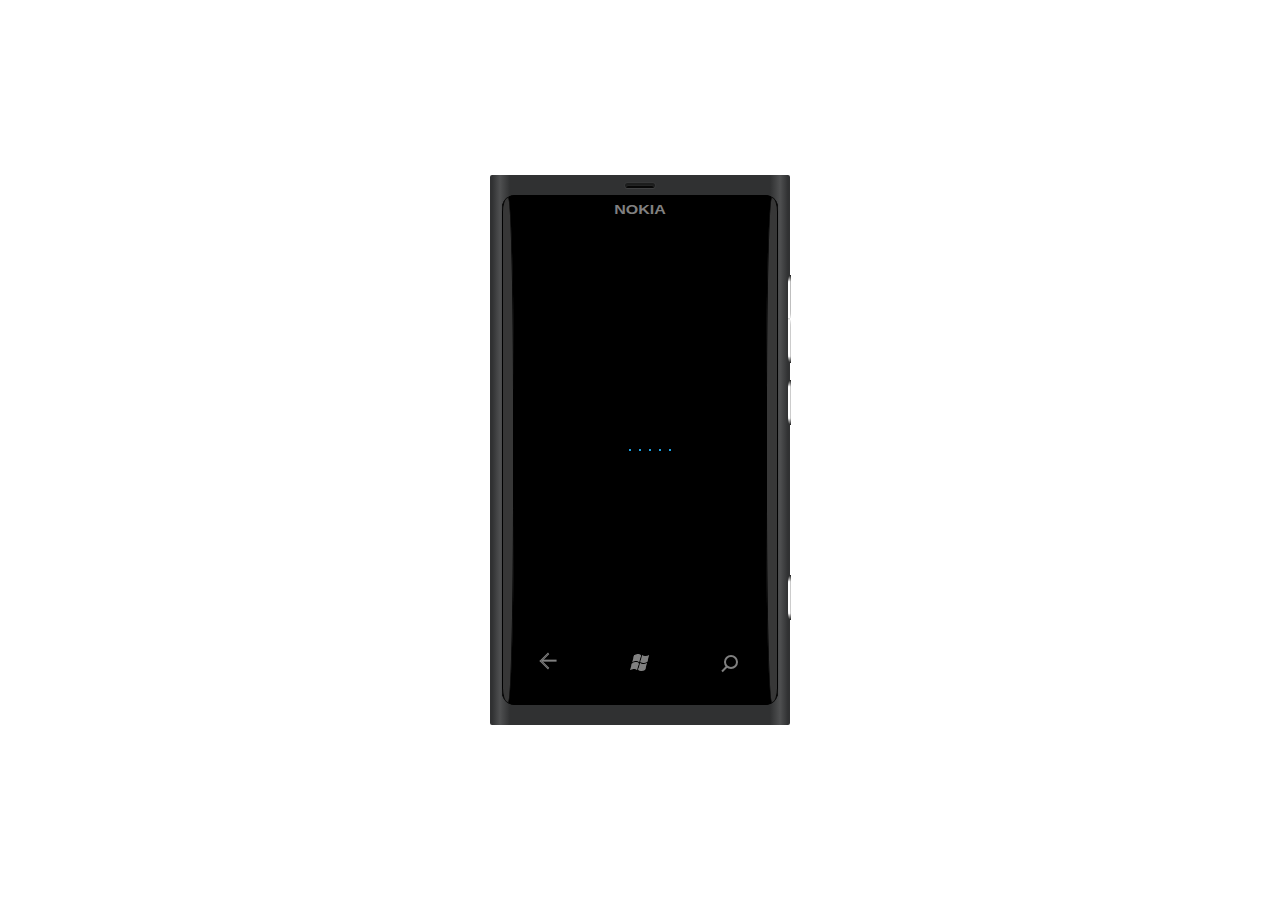
==== index.html @ 77374ad3 "Lumia first start" ====
<!Doctype html>
<html>
    
    <head>
        <title>Lumia.js</title>
        <link href="css/lumia.css" rel="stylesheet" type="text/css" />
    </head>
    
    <body>
        <script data-main="js/main.js" src="js/require.js"></script>
    </body>

</html>
---- css/lumia.css ----
.lumia {
  width: 300px;
  height: 550px;
  position: relative;
  border-radius: 2px;
  overflow: visible;
  background: #303132;
  background: -webkit-linear-gradient(left, #303132, #303132 2px, #4f5051 10px, #303132 20px, #303132 280px, #4f5051 290px, #303132 298px, #303132);
  position: absolute;
  left: 50%;
  top: 50%;
  margin-left: -150px;
  margin-top: -275px; }

.lumia-dynamik {
  position: absolute;
  width: 30px;
  height: 5px;
  top: 8px;
  left: 50%;
  margin-left: -15px;
  background: #1c1d1d;
  box-shadow: rgba(255, 255, 255, 0.03) 0 0 0 1px, rgba(255, 255, 255, 0.05) 0 1px 0px;
  border-radius: 3px;
  overflow: hidden; }
  .lumia-dynamik:after {
    content: '';
    background: #070707;
    border-radius: 3px;
    box-shadow: rgba(255, 255, 255, 0.03) 0 0 0 1px;
    width: 96%;
    height: 100%;
    top: 50%;
    left: 2%;
    position: absolute; }

.lumia-voise-up-btn,
.lumia-voise-down-btn,
.lumia-power-btn,
.lumia-camera-btn {
  width: 3px;
  height: 45px;
  position: absolute;
  background: #fff;
  right: -1px;
  overflow: hidden; }

.lumia-voise-up-btn {
  top: 100px;
  background: -webkit-linear-gradient(top, #202020, white 15%, white 95%, #cccccc 100%);
  border-radius: 2px 0 2px 0 / 20%; }
  .lumia-voise-up-btn:before {
    content: '';
    position: absolute;
    width: 1px;
    height: 100%;
    background: rgba(0, 0, 0, 0.25);
    right: 0;
    top: -2px; }

.lumia-voise-down-btn {
  top: 143px;
  background: -webkit-linear-gradient(top, #cccccc, white 5%, white 85%, #202020 100%);
  border-radius: 0 2px 0 2px / 20%; }
  .lumia-voise-down-btn:before {
    content: '';
    position: absolute;
    width: 1px;
    height: 100%;
    background: rgba(0, 0, 0, 0.2);
    right: 0;
    top: 2px; }

.lumia-camera-btn,
.lumia-power-btn {
  top: 205px;
  background: -webkit-linear-gradient(top, #202020, white 15%, white 85%, #202020 100%);
  border-radius: 2px 0 0 2px / 20%; }
  .lumia-camera-btn:before,
  .lumia-power-btn:before {
    content: '';
    position: absolute;
    width: 1px;
    height: 100%;
    background: rgba(0, 0, 0, 0.2);
    right: 0; }

.lumia-camera-btn {
  top: 400px; }

.lumia-display {
  background: #000000;
  width: 276px;
  height: 510px;
  margin: 20px 12px;
  border-radius: 13px;
  position: relative;
  overflow: hidden;
  box-shadow: inset 0 0 0 1px #000; }
  .lumia-display:after, .lumia-display:before {
    content: '';
    position: absolute;
    width: 12px;
    height: 506px;
    background: #373737;
    top: 2px;
    z-index: 0;
    box-shadow: inset 0 0 0 1px #000; }
  .lumia-display:after {
    border-radius: 10px/ 25px 70% 70% 25px;
    left: 0; }
  .lumia-display:before {
    right: 0;
    border-radius: 10px/ 70% 25px 25px 70%; }

.lumia-loading-dot {
  width: 2px;
  height: 2px;
  background: #1ca0e1;
  position: absolute;
  left: 50%;
  top: 50%;
  margin-left: -1px;
  margin-top: -1px;
  -webkit-animation: lumia-loading-animation 5.5s cubic-bezier(0.42, 0, 0.58, 1) 0s infinite; }
  .lumia-loading-dot:nth-child(1) {
    margin-left: -11px;
    -webkit-animation-delay: 0.8s; }
  .lumia-loading-dot:nth-child(2) {
    margin-left: -1px;
    -webkit-animation-delay: 0.6s; }
  .lumia-loading-dot:nth-child(3) {
    margin-left: 9px;
    -webkit-animation-delay: 0.4s; }
  .lumia-loading-dot:nth-child(4) {
    margin-left: 19px;
    -webkit-animation-delay: 0.2s; }
  .lumia-loading-dot:nth-child(5) {
    margin-left: 29px;
    -webkit-animation-delay: 0s; }

@-webkit-keyframes lumia-loading-animation {
  0% {
    left: 50%;
    top: 50%; }

  10% {
    top: 50%;
    left: 110%; }

  11% {
    top: 110%;
    left: 110%; }

  12% {
    top: 110%;
    left: -10%; }

  13% {
    top: 50%;
    left: -10%; }

  40% {
    top: 50%;
    left: -10%; }

  50%, 100% {
    left: 50%;
    top: 50%; } }

.lumia-display-head {
  color: #808080;
  text-transform: uppercase;
  font-family: helvetica;
  font-weight: 600;
  text-align: center;
  -webkit-transform: scaleY(0.8);
  -moz-transform: scaleY(0.8);
  transform: scaleY(0.8);
  line-height: 30px; }

.lumia-display-footer {
  position: absolute;
  bottom: 50px;
  padding: 0 30px;
  width: 216px; }

.lumia-icon-back {
  position: absolute;
  left: 40px;
  top: 0;
  border-left: 1px #808080 solid;
  border-bottom: 1px #808080 solid;
  box-shadow: inset 1px -1px 0 #808080;
  width: 11px;
  height: 11px;
  -webkit-transform: rotate(45deg);
  -moz-transform: rotate(45deg);
  transform: rotate(45deg); }
  .lumia-icon-back:before {
    content: '';
    position: absolute;
    -webkit-transform: rotate(-45deg);
    -moz-transform: rotate(-45deg);
    transform: rotate(-45deg);
    width: 15px;
    height: 2px;
    background: #808080;
    left: -2px;
    top: 35%; }

.lumia-icon-home {
  width: 16px;
  height: 16px;
  left: 50%;
  top: 0px;
  margin-left: -8px;
  position: absolute;
  -webkit-transform: skew(-15deg); }

.lumia-icon-home-window {
  width: 7px;
  height: 7px;
  background: #808080;
  float: left;
  margin: 0 1px 1px 0;
  position: relative; }
  .lumia-icon-home-window:after {
    content: '';
    position: absolute;
    height: 5px;
    border-radius: 3px / 50%; }
  .lumia-icon-home-window:nth-child(2):after {
    width: 110%;
    left: -5%;
    background: #000;
    top: -4px; }
  .lumia-icon-home-window:nth-child(3):after {
    width: 110%;
    left: -5%;
    background: #000;
    bottom: -4px; }
  .lumia-icon-home-window:nth-child(2):before, .lumia-icon-home-window:nth-child(3):before {
    content: '';
    width: 100%;
    height: 5px;
    background: #808080;
    position: absolute;
    border-radius: 3px / 50%; }
  .lumia-icon-home-window:nth-child(2) {
    z-index: 3; }
  .lumia-icon-home-window:nth-child(2):before {
    bottom: -2px;
    left: 0;
    border-bottom: 1px #000 solid; }
  .lumia-icon-home-window:nth-child(3):before {
    top: -2px;
    right: 0;
    border-top: 1px #000 solid; }
  .lumia-icon-home-window:nth-child(1):after {
    width: 100%;
    left: 0;
    top: -1px;
    background: #808080; }
  .lumia-icon-home-window:nth-child(4):after {
    width: 100%;
    left: 0;
    bottom: -1px;
    background: #808080; }

.lumia-icon-search {
  position: absolute;
  border: 2px #808080 solid;
  width: 10px;
  height: 10px;
  border-radius: 10px;
  right: 40px;
  top: 0; }
  .lumia-icon-search:before {
    content: '';
    width: 7px;
    height: 2px;
    -webkit-transform: rotate(-45deg);
    -moz-transform: rotate(-45deg);
    transform: rotate(-45deg);
    background: #808080;
    position: absolute;
    left: -5px;
    top: 11px; }
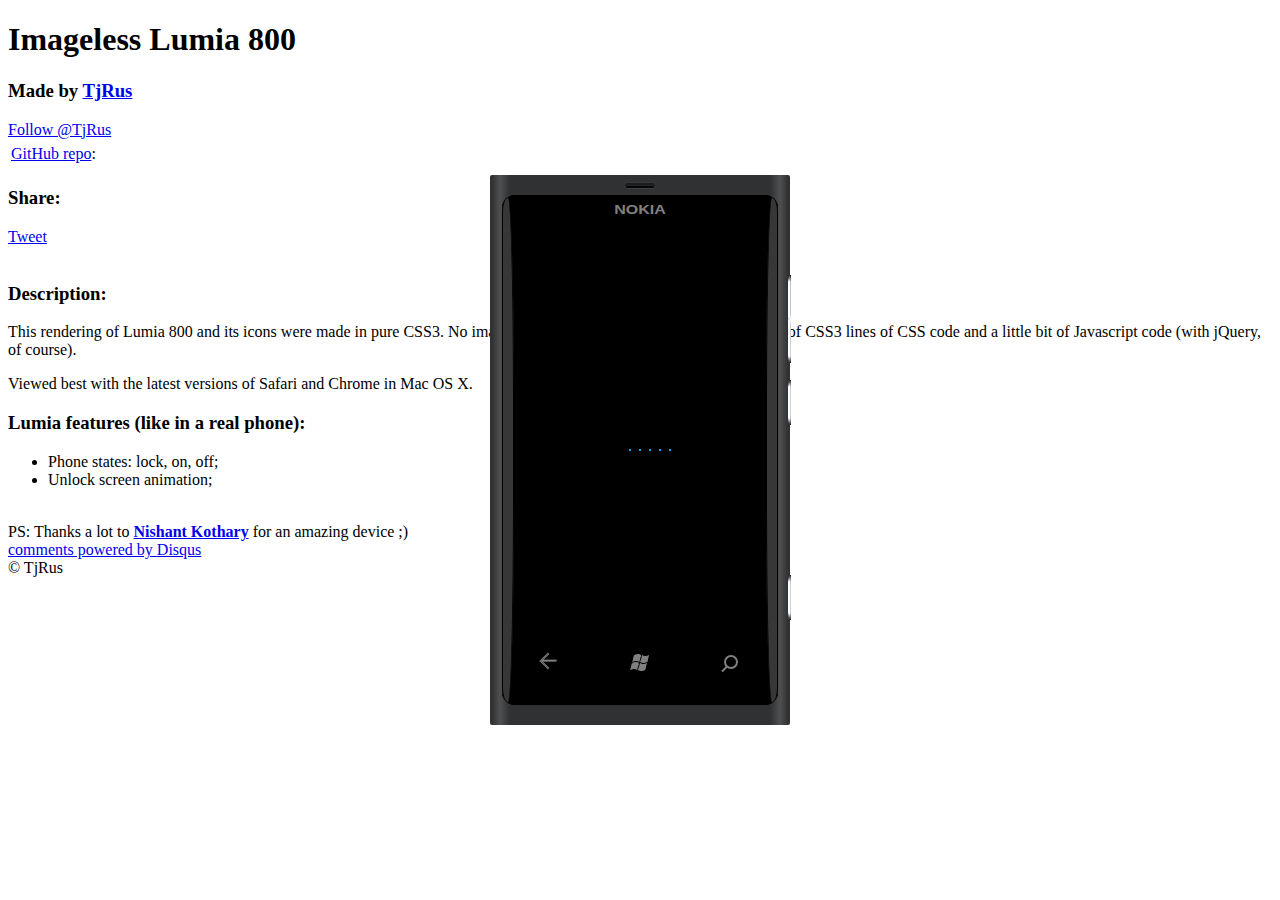
==== commit 4d275ff2: "Thanks a lot to Nishant Kothary" ====
--- a/index.html
+++ b/index.html
@@ -1,13 +1,142 @@
-<!Doctype html>
+<!doctype html>
 <html>
-    
-    <head>
-        <title>Lumia.js</title>
-        <link href="css/lumia.css" rel="stylesheet" type="text/css" />
-    </head>
-    
-    <body>
-        <script data-main="js/main.js" src="js/require.js"></script>
-    </body>
+<head>
+	<meta charset="utf-8">
+	<title>Imageless Lumia 800</title>
 
+	<meta property="og:title" content="Imageless Lumia 800 in CSS3!"/>
+	<meta property="og:image" content="img/lumia.js"/>
+	<meta property="og:description" content="Imageless Lumia 800 in CSS3! This rendering of Lumia 800 and its icons were made in pure CSS3. No images, no base64, no SVG, no canvas, just a lot of CSS3 lines of CSS code and a little bit of Javascript code (with jQuery, of course)."/>
+
+	<meta itemprop="name" content="Imageless Lumia 800 in CSS3!">
+	<meta itemprop="image" content="img/lumia.js">
+	<meta itemprop="description" content="Imageless Lumia 800 in CSS3! This rendering of Lumia 800 and its icons were made in pure CSS3. No images, no base64, no SVG, no canvas, just a lot of CSS3 lines of CSS code and a little bit of Javascript code (with jQuery, of course).">
+
+	<link href="css/page.css" rel="stylesheet" type="text/css"/>
+	<link href="css/lumia.css" rel="stylesheet" type="text/css"/>
+</head>
+
+<body>
+
+<div id="fb-root"></div>
+<script>(function ( d, s, id ){
+	var js, fjs = d.getElementsByTagName( s )[0];
+	if ( d.getElementById( id ) ) return;
+	js = d.createElement( s );
+	js.id = id;
+	js.src = "//connect.facebook.net/en_US/all.js#xfbml=1&appId=202781623089747";
+	fjs.parentNode.insertBefore( js, fjs );
+}( document, 'script', 'facebook-jssdk' ));</script>
+
+<div class="main-container">
+
+	<div class="lumia-container"></div>
+
+	<div class="lumia-description">
+		<h1>Imageless Lumia 800</h1>
+		<div class="block-description made_by">
+			<h3>Made by <a href="http://tjrus.com/">TjRus</a></h3>
+			<div class="btn-follow">
+				<a href="https://twitter.com/TjRus" class="twitter-follow-button" data-show-count="true" data-lang="en">Follow @TjRus</a>
+			</div>
+			<table>
+				<tr>
+					<td><a href="http://github.com/TjRus/Lumia.js">GitHub repo</a>:</td>
+					<td>
+						<iframe class="github-btn" src="http://ghbtns.com/github-btn.html?user=TjRus&repo=Lumia.js&type=watch&count=true" allowtransparency="true" frameborder="0" scrolling="0" width="130" height="20"></iframe>
+					</td>
+					<td>
+						<iframe class="github-btn" src="http://ghbtns.com/github-btn.html?user=TjRus&repo=Lumia.js&type=fork&count=true" allowtransparency="true" frameborder="0" scrolling="0" width="130" height="20"></iframe>
+					</td>
+				</tr>
+			</table>
+		</div>
+		<div class="block-description">
+			<h3>Share:</h3>
+			<div class="facebook_like">
+				<div class="fb-like" data-href="http://tjrus.com/lumia" data-send="false" data-layout="button_count" data-width="55" data-show-faces="false" data-font="lucida grande"></div>
+			</div>
+			<div class="twitter">
+				<a href="https://twitter.com/share" class="twitter-share-button" data-url="http://tjrus.com/lumia" data-counturl="http://tjrus.com/lumia" data-text="Imageless Lumia 800 in pure CSS! Awesome creation!" data-via="TjRus" data-lang="en">Tweet</a>
+				<script>!function ( d, s, id ){
+					var js, fjs = d.getElementsByTagName( s )[0];
+					if ( !d.getElementById( id ) ) {
+						js = d.createElement( s );
+						js.id = id;
+						js.src = "//platform.twitter.com/widgets.js";
+						fjs.parentNode.insertBefore( js, fjs );
+					}
+				}( document, "script", "twitter-wjs" );</script>
+			</div>
+			<div class="google_plus">
+				<div class="g-plusone" data-size="medium" data-href="http://tjrus.com/lumia"></div>
+				<script type="text/javascript">
+					(function (){
+						var po = document.createElement( 'script' );
+						po.type = 'text/javascript';
+						po.async = true;
+						po.src = 'https://apis.google.com/js/plusone.js';
+						var s = document.getElementsByTagName( 'script' )[0];
+						s.parentNode.insertBefore( po, s );
+					})();
+				</script>
+			</div>
+			<br class="clear"/>
+		</div>
+
+		<div class="block-description">
+			<h3>Description:</h3>
+			<p>This rendering of Lumia 800 and its icons were made in pure CSS3. No images, no base64, no SVG, no canvas, just a lot of CSS3 lines of CSS code and a little bit of Javascript code (with jQuery, of course).</p>
+			<p>Viewed best with the latest versions of Safari and Chrome in Mac OS X.</p>
+		</div>
+
+		<div class="block-description">
+			<h3>Lumia features (like in a real phone):</h3>
+			<ul class="list">
+				<li>Phone states: lock, on, off;</li>
+				<li>Unlock screen animation;</li>
+			</ul>
+		</div>
+
+	</div>
+
+	<br class="clear">
+
+	<div class="block-description">
+		PS: Thanks a lot to <b><a href="http://rainypixels.com/" target="_blank">Nishant Kothary</a></b> for an amazing device ;)
+	</div>
+
+	<div class="block-description">
+		<div id="disqus_thread"></div>
+		<script type="text/javascript">
+			/* * * CONFIGURATION VARIABLES: EDIT BEFORE PASTING INTO YOUR WEBPAGE * * */
+			var disqus_shortname = 'lumiajs',
+					disqus_title = 'Imageless Lumia 800',
+					disqus_url = 'http://tjrus.com/lumia';
+
+			/* * * DON'T EDIT BELOW THIS LINE * * */
+			(function (){
+				var dsq = document.createElement( 'script' );
+				dsq.type = 'text/javascript';
+				dsq.async = true;
+				dsq.src = '//' + disqus_shortname + '.disqus.com/embed.js';
+				(document.getElementsByTagName( 'head' )[0] || document.getElementsByTagName( 'body' )[0]).appendChild( dsq );
+			})();
+		</script>
+		<noscript>Please enable JavaScript to view the
+			<a href="http://disqus.com/?ref_noscript">comments powered by Disqus.</a></noscript>
+		<a href="http://disqus.com" class="dsq-brlink">comments powered by <span class="logo-disqus">Disqus</span></a>
+	</div>
+
+	<div class="block-description block-copy">
+		&copy; TjRus
+	</div>
+	<br/>
+</div>
+
+
+<script data-main="js/main.js" src="js/require.js"></script>
+<script> if ( window != top ) top.location.href = location.href </script>
+
+</body>
 </html>